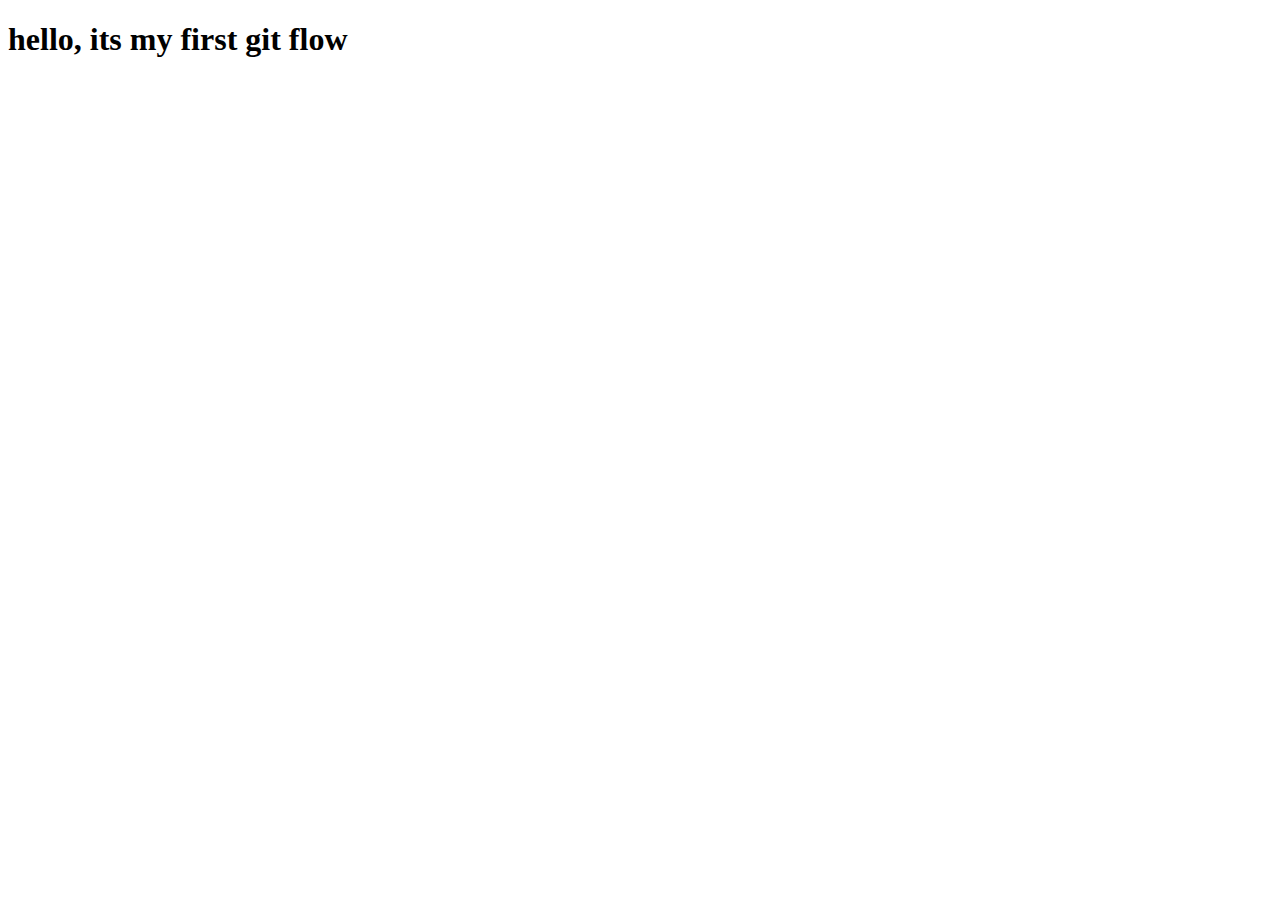
==== index.html @ 0bab7143 "add index html, update readme" ====
<!DOCTYPE html>
<html lang="en">
<head>
    <meta charset="UTF-8">
    <meta name="viewport" content="width=device-width, initial-scale=1.0">
    <meta http-equiv="X-UA-Compatible" content="ie=edge">
    <title>Document</title>
</head>
<body>
<h1>hello, its my first git flow</h1>  
</body>
</html>
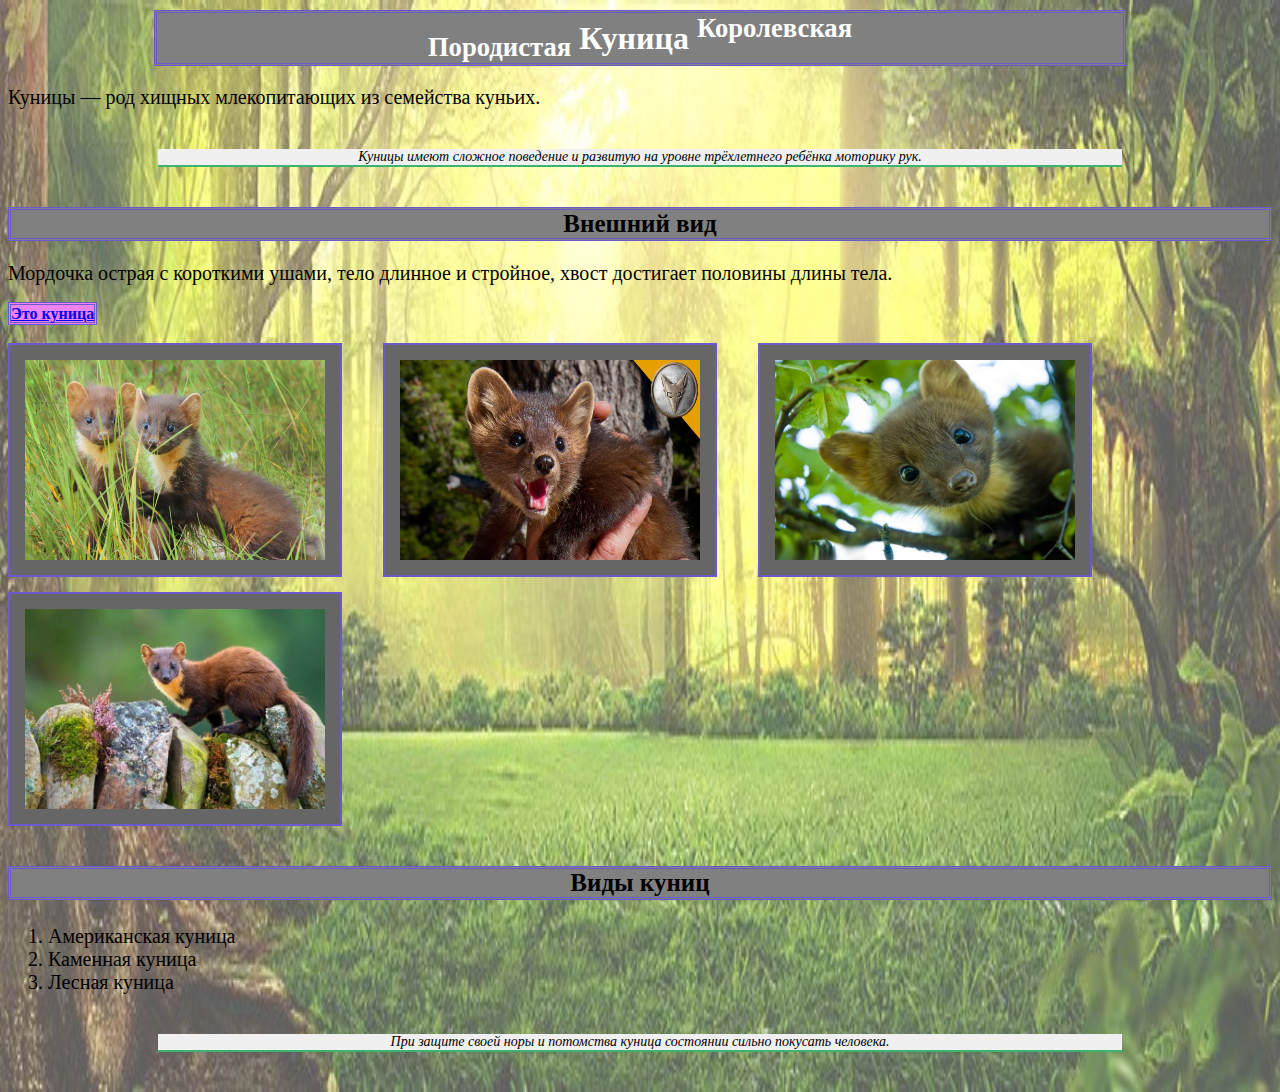
==== commit 0c1347dd: "changes index add page Kunica, style1, 2 css" ====
--- a/index.html
+++ b/index.html
@@ -4,9 +4,29 @@
     <meta charset="UTF-8">
     <meta name="viewport" content="width=device-width, initial-scale=1.0">
     <meta http-equiv="X-UA-Compatible" content="ie=edge">
-    <title>Document</title>
+    <title>Куница</title>
+    <link rel="stylesheet" href="style1.css"/>
 </head>
 <body>
-<h1>hello, its my first git flow</h1>  
+    <h1><sub>Породистая</sub> Куница <sup>Королевская</sup></h1>
+    <p>Куницы — род хищных млекопитающих из семейства куньих.</p> 
+    <p class="one">Куницы имеют сложное поведение и развитую на уровне трёхлетнего ребёнка моторику рук.</p>
+    <h2>Внешний вид</h2>
+    <p>Мордочка острая с короткими ушами, тело длинное и стройное, хвост достигает половины длины тела.</p>
+    <a href="page.htm" target="_blank" title="перейди по ссылке ниже и узнай больше"><b>Это куница</b></a>
+    <br>
+    <p class="thumb">
+        <img src="img/Kunica.jpg" alt="Куница сидит на камнях" width="300" height="200">
+        <img src="img/Kunica-1.jpg" alt="Куница сидит на камнях"width="300" height="200">
+        <img src="img/maxresdefault1.jpg" alt="Куница сидит на камнях"width="300" height="200">
+        <img src="img/maxresdefault.jpg" alt="Куница сидит на камнях"width="300" height="200">
+    </p>
+    <h3>Виды куниц</h3>
+    <ol>
+        <li>Американская куница</li>
+        <li>Каменная куница</li>
+        <li>Лесная куница</li>
+    </ol>
+    <p class="one">При защите своей норы и потомства куница состоянии сильно покусать человека.</p>
 </body>
 </html>--- a/style1.css
+++ b/style1.css
@@ -0,0 +1,40 @@
+body {
+    background: #FFFFFF url(img/7856639324bb6f6.jpg) repeat-y;
+    background-size: 100% 100%;
+}
+h1 {
+    color: white;
+    text-align: center;
+    background-color: gray;
+    border: 3px double #6a5acd;
+    margin: 10px 146px;
+}
+h2, h3 {
+    text-align: center;
+    background-color: gray;
+    font-size: 25px;
+    border: 3px double #6a5acd;
+}
+p, ol {
+    font-family: verdana;
+    font-size: 20px;
+}
+a {
+    border: 3px double #6a5acd;
+    background-color: Violet;
+}
+.one {
+    border-bottom: 2px solid MediumSeaGreen;
+    background-color: rgb(240, 240, 240);
+    text-align: center;
+    font-size: 14px;
+    font-style: italic;
+    margin: 40px 150px;
+}
+.thumb img {
+    border: 2px solid #6a5acd;
+    padding: 15px;
+    background: #666;
+    margin-right: 36px;
+    margin-bottom: 10px;
+}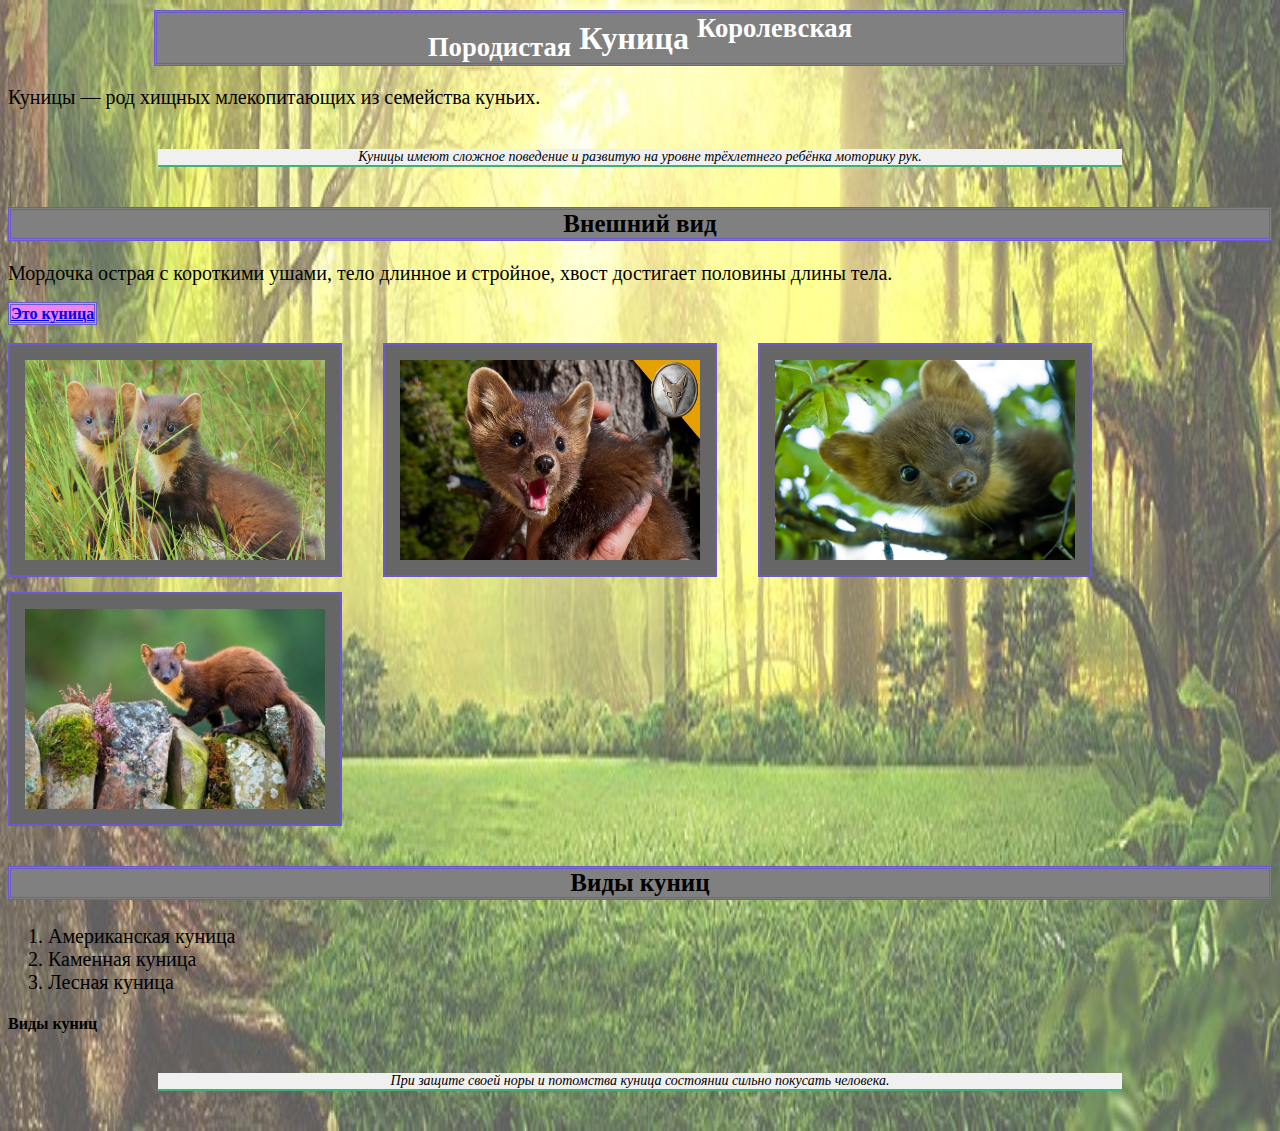
==== commit 16e10934: "add h4 index" ====
--- a/index.html
+++ b/index.html
@@ -27,6 +27,7 @@
         <li>Каменная куница</li>
         <li>Лесная куница</li>
     </ol>
+    <h4>Виды куниц</h4>
     <p class="one">При защите своей норы и потомства куница состоянии сильно покусать человека.</p>
 </body>
 </html>